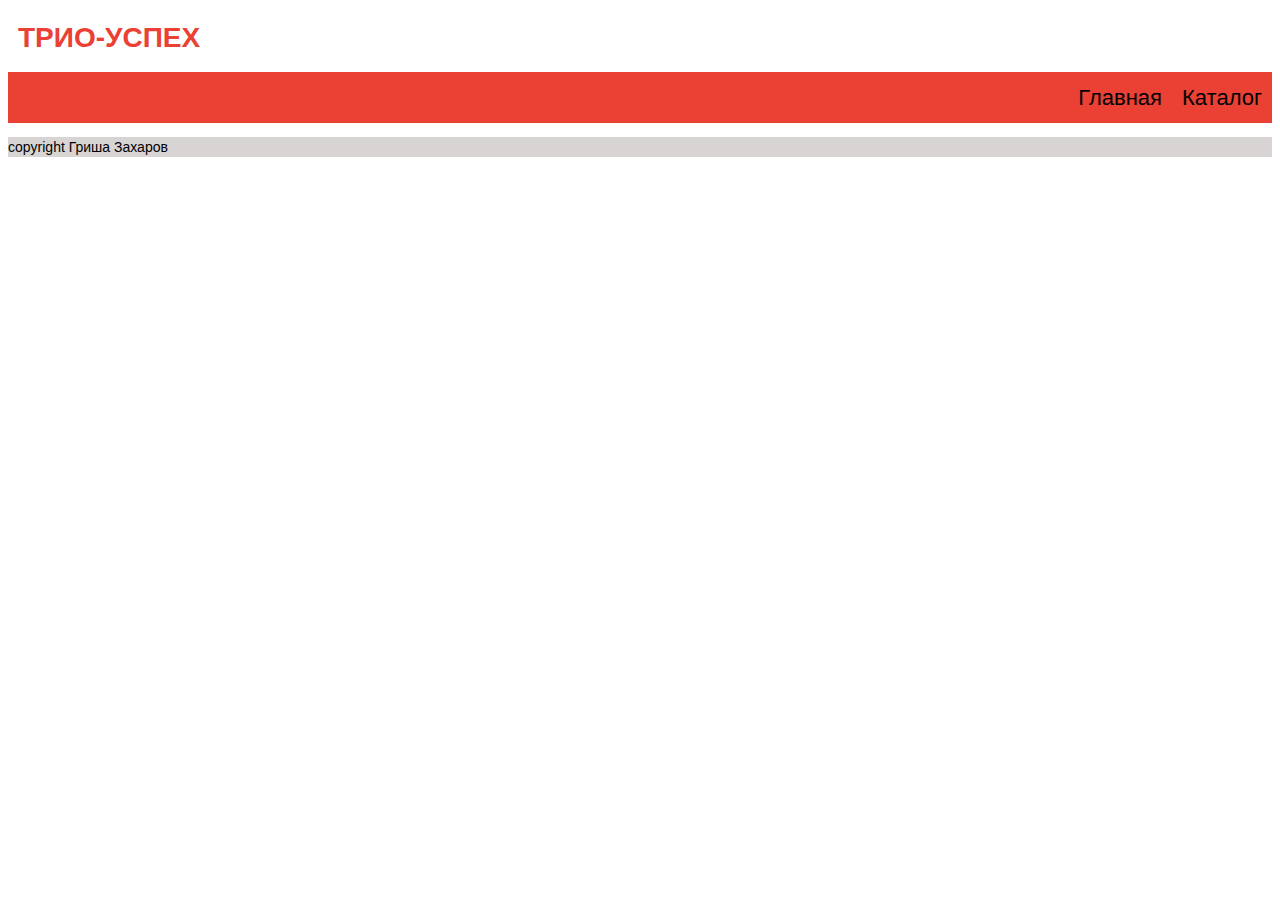
==== op.html @ e2d8e299 "1.0.0" ====
<!DOCTYPE html>
<html lang="en">
<head>
    <meta charset="UTF-8">
    <meta http-equiv="X-UA-Compatible" content="IE=edge">
    <meta name="viewport" content="width=device-width, initial-scale=1.0">
    <title>МАКЕТ</title>
    <link href="css/light.css" rel="stylesheet">
</head>
<body>
    <header>
        <div class="logo">Трио-Успех</div>
    </header>
    <nav>
        <ul class="ul">
            <li><a href="index.html">Главная</a></li>
            <li><a href="op.html">Каталог</a></li>
        </ul>
    </nav>
    <section class="about"></section>
    <section class="about"></section>
    <section class="footer">
        <div class="copyright">copyright Гриша Захаров</div>
    </section>
</body>
</html>
---- css/light.css ----
body {
    font-family: "Helvetica Neue",Helvetica,Arial,sans-serif;
    font-size: 14px;
    line-height: 1.42857143;
    color: rgb(0, 0, 0);
    background-color: #fff;
}
.container {
    padding-right: 15px;
    padding-left: 15px;
    margin-right: auto;
    margin-left: auto;
}
.menu {
    display: grid;
    grid-template-columns: 200px 200px 200px;
}
header {
    background-color: rgb(255, 255, 255);
    margin-top: 0px;
    width: 100%;
}
button {
    outline: none; /* Для синий ободки */
    border: 0;
    background: transparent;
    padding: 10px;
    font-size: 22px;
}
.logo {
    color: #eb4034;
    font-family: arial;
    font-size: 2em;
    font-weight: 700;
    padding-top: 10px;
    padding-left: 10px;
    text-transform: uppercase;
}
button:hover {
    background-color: #b3332a;
}
.ul{
    display: flex;
    padding: 0;
    justify-content: flex-end;
}
nav {
    background-color: #eb4034;
}
a {
    color: rgb(0, 0, 0);
    text-decoration: none;
}
li {
    list-style: none;
    padding: 10px;
    font-size: 22px;
}
.heading {
    background-color: #f6f2f2;
    display: grid;
    grid-template-columns: 200px 200px 200px 200px;
    justify-content: center;
}
li:hover{
 background-color: #b3332a;
}
.footer {
    background-color: #d8d4d4;
    margin-bottom: 0%;
}
#slider {
    margin: 0 auto;
    list-style: none;
    position: relative;
    width: 600px;
    height: 420px;
    padding: 10px;
    box-shadow: 0 0 20px rgba(0, 0, 0, 0.4);
  }
  
  #slider img {
    position: absolute;
    top: 20px;
    left: 40px;
    max-width:600px;
    max-height:400px;
  }
.about {
    display: flex;
    justify-content: center;
}
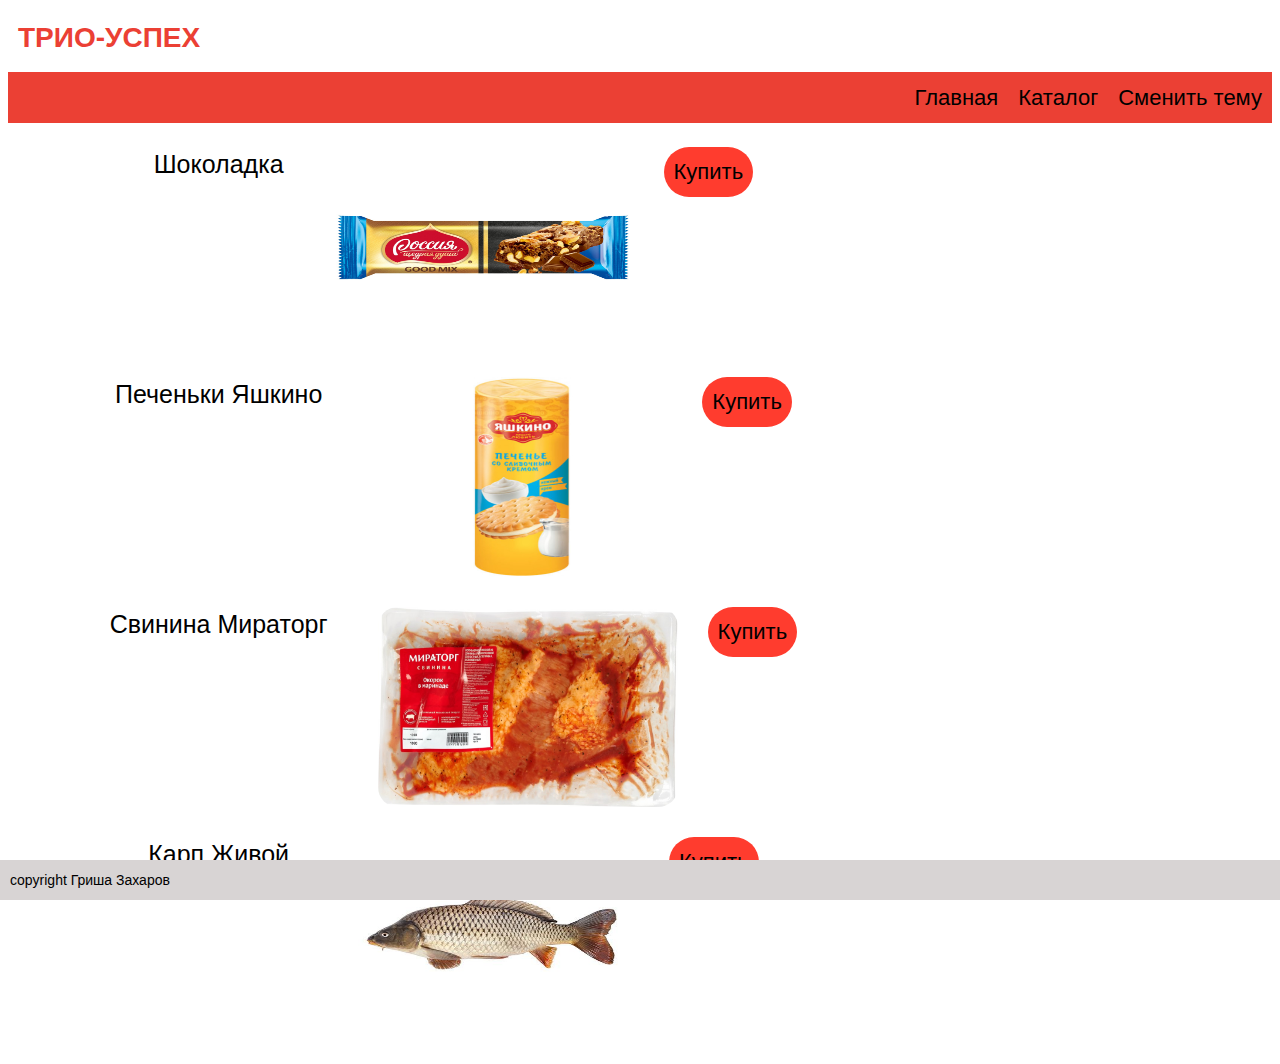
==== commit 852773e2: "1.1.0" ====
--- a/op.html
+++ b/op.html
@@ -5,7 +5,8 @@
     <meta http-equiv="X-UA-Compatible" content="IE=edge">
     <meta name="viewport" content="width=device-width, initial-scale=1.0">
     <title>МАКЕТ</title>
-    <link href="css/light.css" rel="stylesheet">
+    <link type="text/css" rel="stylesheet" media="all" href="css/light.css" id="theme_css" />
+    <script src="js/theme.js"></script>
 </head>
 <body>
     <header>
@@ -15,12 +16,32 @@
         <ul class="ul">
             <li><a href="index.html">Главная</a></li>
             <li><a href="op.html">Каталог</a></li>
+            <button onclick="switchTheme()">Сменить тему</button>
         </ul>
     </nav>
-    <section class="about"></section>
-    <section class="about"></section>
+    <section class="about">
+        <div class="text">Шоколадка</div>
+        <div class="img"><img src="img/3.jpg" width="300" height="200"></div>
+        <button class="price">Купить </button>
+    </section>
+    <section class="about">
+        <div class="text">Печеньки Яшкино </div>
+        <div class="img"><img src="img/4.jpg" width="300" height="200"></div>
+        <button class="price">Купить </button>
+    </section>
+    <section class="about">
+        <div class="text">Свинина Мираторг </div>
+        <div class="img"><img src="img/5.jpg" width="300" height="200"></div>
+        <button class="price">Купить </button>
+    </section>
+    <section class="about">
+        <div class="text">Карп Живой </div>
+        <div class="img"><img src="img/6.jpg" width="300" height="200"></div>
+        <button class="price">Купить </button>
+    </section>
+
     <section class="footer">
-        <div class="copyright">copyright Гриша Захаров</div>
+        <div class="copyright">copyright <a href="https://vk.com/typachortik">Гриша Захаров</a></div>
     </section>
 </body>
 </html>--- a/css/light.css
+++ b/css/light.css
@@ -4,6 +4,7 @@
     line-height: 1.42857143;
     color: rgb(0, 0, 0);
     background-color: #fff;
+    transition: 0.5s;
 }
 .container {
     padding-right: 15px;
@@ -64,29 +65,43 @@
 }
 li:hover{
  background-color: #b3332a;
+ transition: 0.5s;
 }
 .footer {
-    background-color: #d8d4d4;
+    background: #d8d4d4;
     margin-bottom: 0%;
+    position: fixed; /* Фиксированное положение */
+    left: 0; bottom: 0; /* Левый нижний угол */
+    padding: 10px; /* Поля вокруг текста */
+    color: rgb(0, 0, 0); /* Цвет текста */
+    width: 100%; /* Ширина слоя */
 }
-#slider {
-    margin: 0 auto;
-    list-style: none;
-    position: relative;
-    width: 600px;
-    height: 420px;
-    padding: 10px;
-    box-shadow: 0 0 20px rgba(0, 0, 0, 0.4);
-  }
-  
-  #slider img {
-    position: absolute;
-    top: 20px;
-    left: 40px;
-    max-width:600px;
-    max-height:400px;
-  }
 .about {
     display: flex;
     justify-content: center;
+    font-size: 25px;
+    padding: 10px;
+}
+.price {
+    height: 50px;
+    margin-left: 30px;
+    margin-right: 30%;
+    background-color: #ff3c2e;
+    border-radius: 40px;
+}
+img {
+    border-radius: 20px;
+    margin-left: 50px;
+}
+.hover-icon:hover {
+    background-color: #b9b7b7;
+    transition: 0.7s;
+}
+.hover-icon {
+    padding-top: 20px;
+}
+h1 {
+    display: flex;
+    justify-content: center;
+    font-size: 15px;
 }